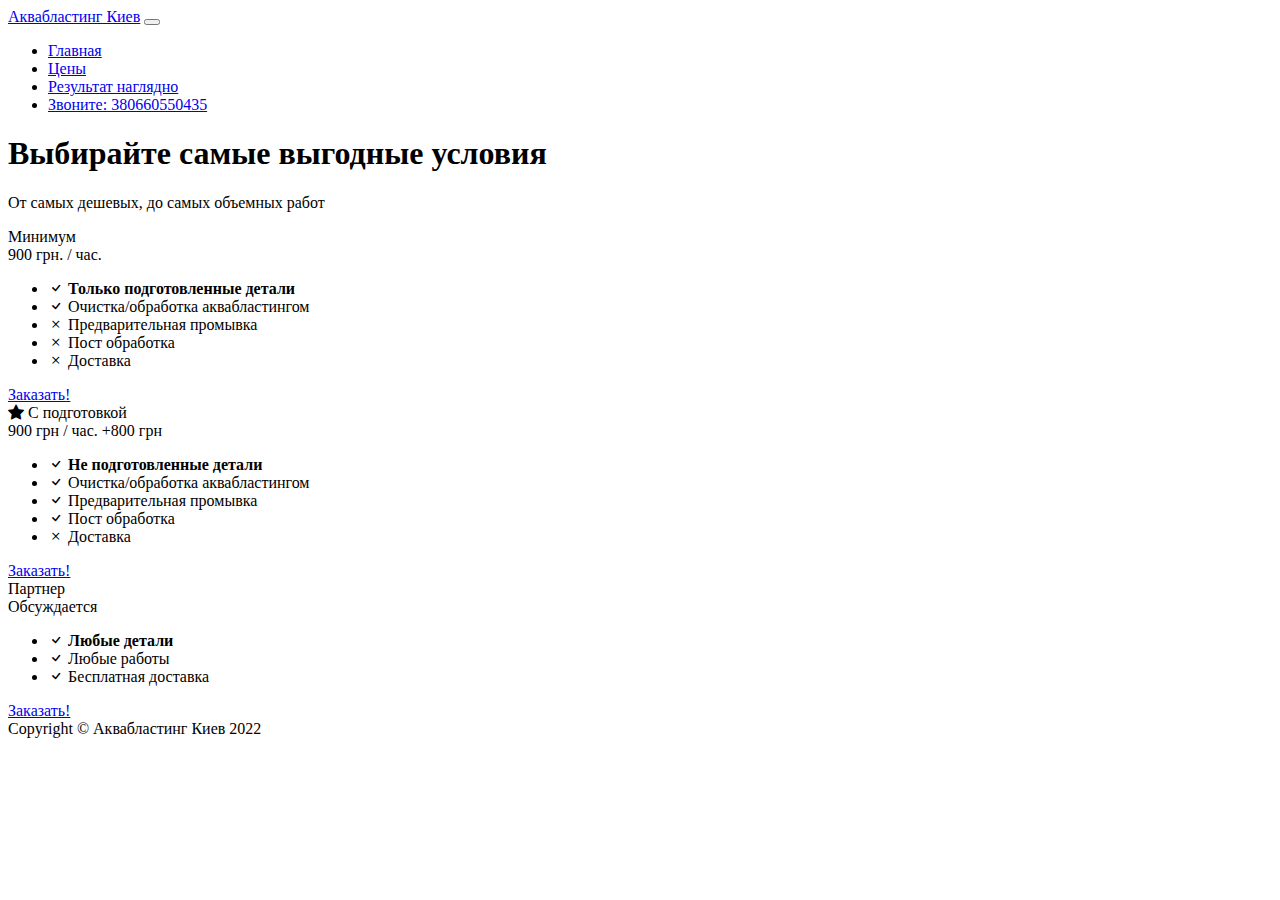
==== pricing.html @ 3852ae4a "change background" ====
<!DOCTYPE html>
<html lang="en">
    <head>
        <meta charset="utf-8" />
        <meta name="viewport" content="width=device-width, initial-scale=1, shrink-to-fit=no" />
        <meta name="description" content="" />
        <meta name="author" content="" />
        <title>Modern Business - Start Bootstrap Template</title>
        <!-- Favicon-->
        <link rel="icon" type="image/x-icon" href="assets/pump.ico" />
        <!-- Bootstrap icons-->
        <link href="https://cdn.jsdelivr.net/npm/bootstrap-icons@1.5.0/font/bootstrap-icons.css" rel="stylesheet" />
        <!-- Core theme CSS (includes Bootstrap)-->
        <link href="css/styles.css" rel="stylesheet" />
    </head>
    <body class="d-flex flex-column">
        <main class="flex-shrink-0">
            <!-- Navigation-->
            <nav class="navbar navbar-expand-lg navbar-dark bg-dark">
                <div class="container px-5">
                    <a class="navbar-brand" href="index.html">Аквабластинг Киев</a>
                    <button class="navbar-toggler" type="button" data-bs-toggle="collapse" data-bs-target="#navbarSupportedContent" aria-controls="navbarSupportedContent" aria-expanded="false" aria-label="Toggle navigation"><span class="navbar-toggler-icon"></span></button>
                    <div class="collapse navbar-collapse" id="navbarSupportedContent">
                        <ul class="navbar-nav ms-auto mb-2 mb-lg-0">
                            <li class="nav-item"><a class="nav-link text-white" href="index.html">Главная</a></li>
                            
                            <li class="nav-item"><a class="nav-link text-white" href="pricing.html">Цены</a></li>
                                                      
                            <li class="nav-item"><a class="nav-link text-white" href="#examples">Результат наглядно</a></li>
                            <li class="nav-item"><a href="tel:380660550435" class="nav-link text-white" >Звоните: 380660550435</a></li>
                        </ul>
                    </div>
                </div>
            </nav>
            <!-- Pricing section-->
            <section class="bg-light py-5">
                <div class="container px-5 my-5">
                    <div class="text-center mb-5">
                        <h1 class="fw-bolder">Выбирайте самые выгодные условия</h1>
                        <p class="lead fw-normal text-muted mb-0">От самых дешевых, до самых объемных работ</p>
                    </div>
                    <div class="row gx-5 justify-content-center">
                        <!-- Pricing card free-->
                        <div class="col-lg-6 col-xl-4">
                            <div class="card mb-5 mb-xl-0">
                                <div class="card-body p-5">
                                    <div class="small text-uppercase fw-bold text-muted">Минимум</div>
                                    <div class="mb-3">
                                        <span class="display-6 fw-bold">900 грн.</span>
                                        <span class="text-muted">/ час.</span>
                                    </div>
                                    <ul class="list-unstyled mb-4">
                                        <li class="mb-2">
                                            <i class="bi bi-check text-primary"></i>
                                            <strong>Только подготовленные детали</strong>
                                        </li>
                                        <li class="mb-2">
                                            <i class="bi bi-check text-primary"></i>
                                            Очистка/обработка аквабластингом
                                        </li>
                                        <li class="mb-2 text-muted">
                                            <i class="bi bi-x"></i>
                                            Предварительная промывка
                                        </li>
                                        <li class="mb-2 text-muted">
                                            <i class="bi bi-x"></i>
                                            Пост обработка
                                        </li>
                                        <li class="mb-2 text-muted">
                                            <i class="bi bi-x"></i>
                                            Доставка
                                        </li>
                                    </ul>
                                    <div class="d-grid"><a class="btn btn-outline-primary" href="index.html#contact-form">Заказать!</a></div>
                                </div>
                            </div>
                        </div>
                        <!-- Pricing card pro-->
                        <div class="col-lg-6 col-xl-4">
                            <div class="card mb-5 mb-xl-0">
                                <div class="card-body p-5">
                                    <div class="small text-uppercase fw-bold">
                                        <i class="bi bi-star-fill text-warning"></i>
                                        С подготовкой
                                    </div>
                                    <div class="mb-3">
                                        <span class="display-6 fw-bold">900 грн</span>
                                        <span class="text-muted">/ час.</span>
                                        <span class="display-6 fw-bold">+800 грн</span>
                                    </div>
                                    <ul class="list-unstyled mb-4">
                                        <li class="mb-2">
                                            <i class="bi bi-check text-primary"></i>
                                            <strong>Не подготовленные детали</strong>
                                        </li>
                                        <li class="mb-2">
                                            <i class="bi bi-check text-primary"></i>
                                            Очистка/обработка аквабластингом
                                        </li>
                                        <li class="mb-2">
                                            <i class="bi bi-check text-primary"></i>
                                            Предварительная промывка 
                                        </li>
                                        <li class="mb-2">
                                            <i class="bi bi-check text-primary"></i>
                                            Пост обработка 
                                        </li>
                                        <li class="text-muted">
                                            <i class="bi bi-x"></i>
                                            Доставка
                                        </li>
                                    </ul>
                                    <div class="d-grid"><a class="btn btn-primary" href="index.html#contact-form">Заказать!</a></div>
                                </div>
                            </div>
                        </div>
                        <!-- Pricing card enterprise-->
                        <div class="col-lg-6 col-xl-4">
                            <div class="card">
                                <div class="card-body p-5">
                                    <div class="small text-uppercase fw-bold text-muted">Партнер</div>
                                    <div class="mb-3">
                                        <span class="display-6 fw-bold">Обсуждается</span>
                                    </div>
                                    <ul class="list-unstyled mb-4">
                                        <li class="mb-2">
                                            <i class="bi bi-check text-primary"></i>
                                            <strong>Любые детали</strong>
                                        </li>
                                        <li class="mb-2">
                                            <i class="bi bi-check text-primary"></i>
                                            Любые работы
                                        </li>
                                        <li class="mb-2">
                                            <i class="bi bi-check text-primary"></i>
                                            Бесплатная доставка
                                        </li>
                                        
                                    </ul>
                                    <div class="d-grid"><a class="btn btn-outline-primary" href="index.html#contact-form">Заказать!</a></div>
                                </div>
                            </div>
                        </div>
                    </div>
                </div>
            </section>
        </main>
        <!-- Footer-->
        <footer class="bg-dark py-4 mt-auto">
            <div class="container px-5">
                <div class="row align-items-center justify-content-between flex-column flex-sm-row">
                    <div class="col-auto"><div class="small m-0 text-white">Copyright &copy; Аквабластинг Киев 2022</div></div>
                </div>
            </div>
        </footer>
        <!-- Bootstrap core JS-->
        <script src="https://cdn.jsdelivr.net/npm/bootstrap@5.1.3/dist/js/bootstrap.bundle.min.js"></script>
        <!-- Core theme JS-->
        <script src="js/scripts.js"></script>
    </body>
</html>
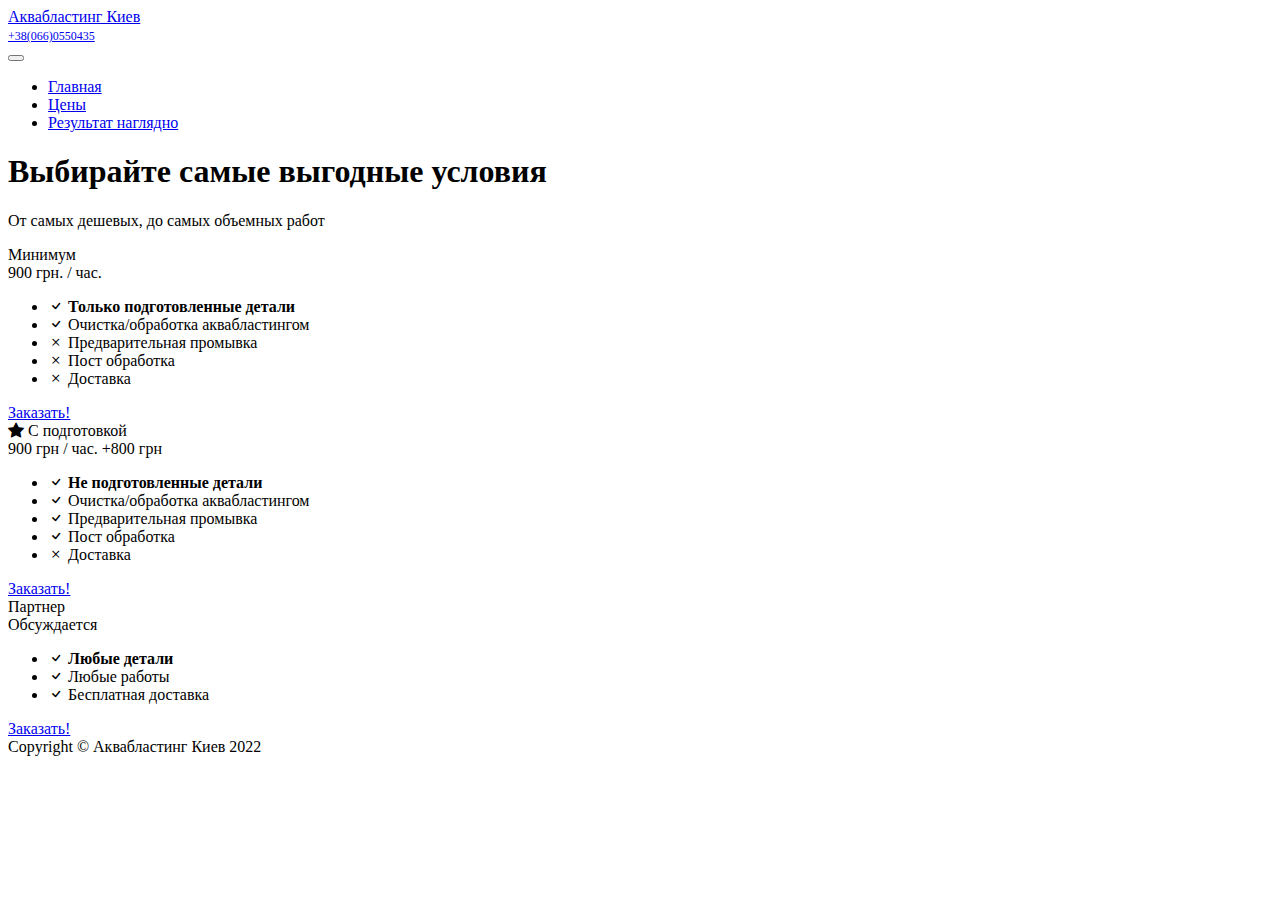
==== commit 937656b3: "Little fixes" ====
--- a/pricing.html
+++ b/pricing.html
@@ -19,6 +19,7 @@
             <nav class="navbar navbar-expand-lg navbar-dark bg-dark">
                 <div class="container px-5">
                     <a class="navbar-brand" href="index.html">Аквабластинг Киев</a>
+                    <li class="nav-item"><a href="tel:380660550435" style="font-size: 12px;" class="nav-link text-white" >+38(066)0550435</a></li>
                     <button class="navbar-toggler" type="button" data-bs-toggle="collapse" data-bs-target="#navbarSupportedContent" aria-controls="navbarSupportedContent" aria-expanded="false" aria-label="Toggle navigation"><span class="navbar-toggler-icon"></span></button>
                     <div class="collapse navbar-collapse" id="navbarSupportedContent">
                         <ul class="navbar-nav ms-auto mb-2 mb-lg-0">
@@ -27,7 +28,6 @@
                             <li class="nav-item"><a class="nav-link text-white" href="pricing.html">Цены</a></li>
                                                       
                             <li class="nav-item"><a class="nav-link text-white" href="#examples">Результат наглядно</a></li>
-                            <li class="nav-item"><a href="tel:380660550435" class="nav-link text-white" >Звоните: 380660550435</a></li>
                         </ul>
                     </div>
                 </div>
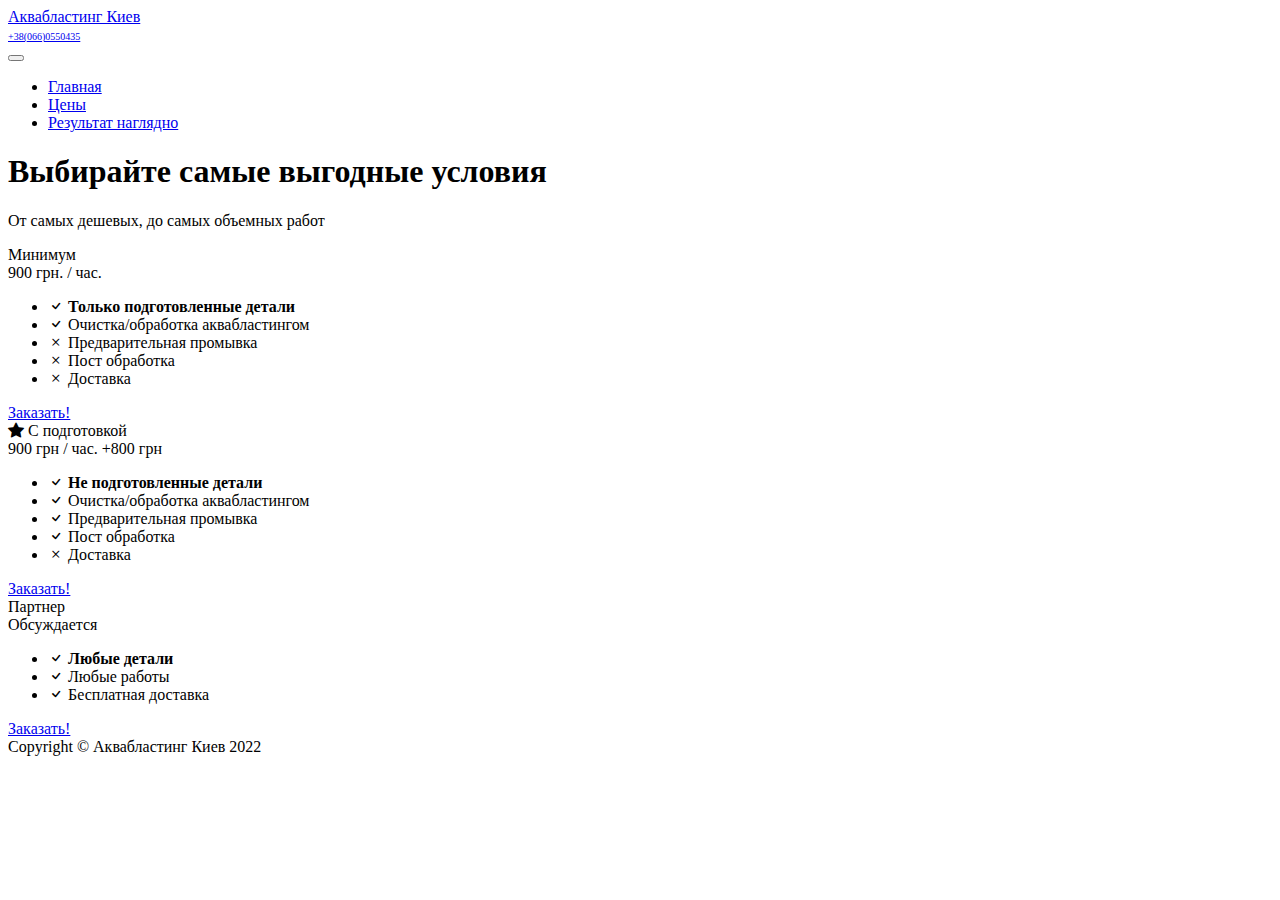
==== commit cd1f73d2: "Little fixes" ====
--- a/pricing.html
+++ b/pricing.html
@@ -18,8 +18,8 @@
             <!-- Navigation-->
             <nav class="navbar navbar-expand-lg navbar-dark bg-dark">
                 <div class="container px-5">
-                    <a class="navbar-brand" href="index.html">Аквабластинг Киев</a>
-                    <li class="nav-item"><a href="tel:380660550435" style="font-size: 12px;" class="nav-link text-white" >+38(066)0550435</a></li>
+                    <a style="font-size: 16px;"  class="navbar-brand" href="index.html">Аквабластинг Киев</a>
+                    <li class="nav-item"><a href="tel:380660550435" style="font-size: 10px;" class="nav-link text-white" >+38(066)0550435</a></li>
                     <button class="navbar-toggler" type="button" data-bs-toggle="collapse" data-bs-target="#navbarSupportedContent" aria-controls="navbarSupportedContent" aria-expanded="false" aria-label="Toggle navigation"><span class="navbar-toggler-icon"></span></button>
                     <div class="collapse navbar-collapse" id="navbarSupportedContent">
                         <ul class="navbar-nav ms-auto mb-2 mb-lg-0">
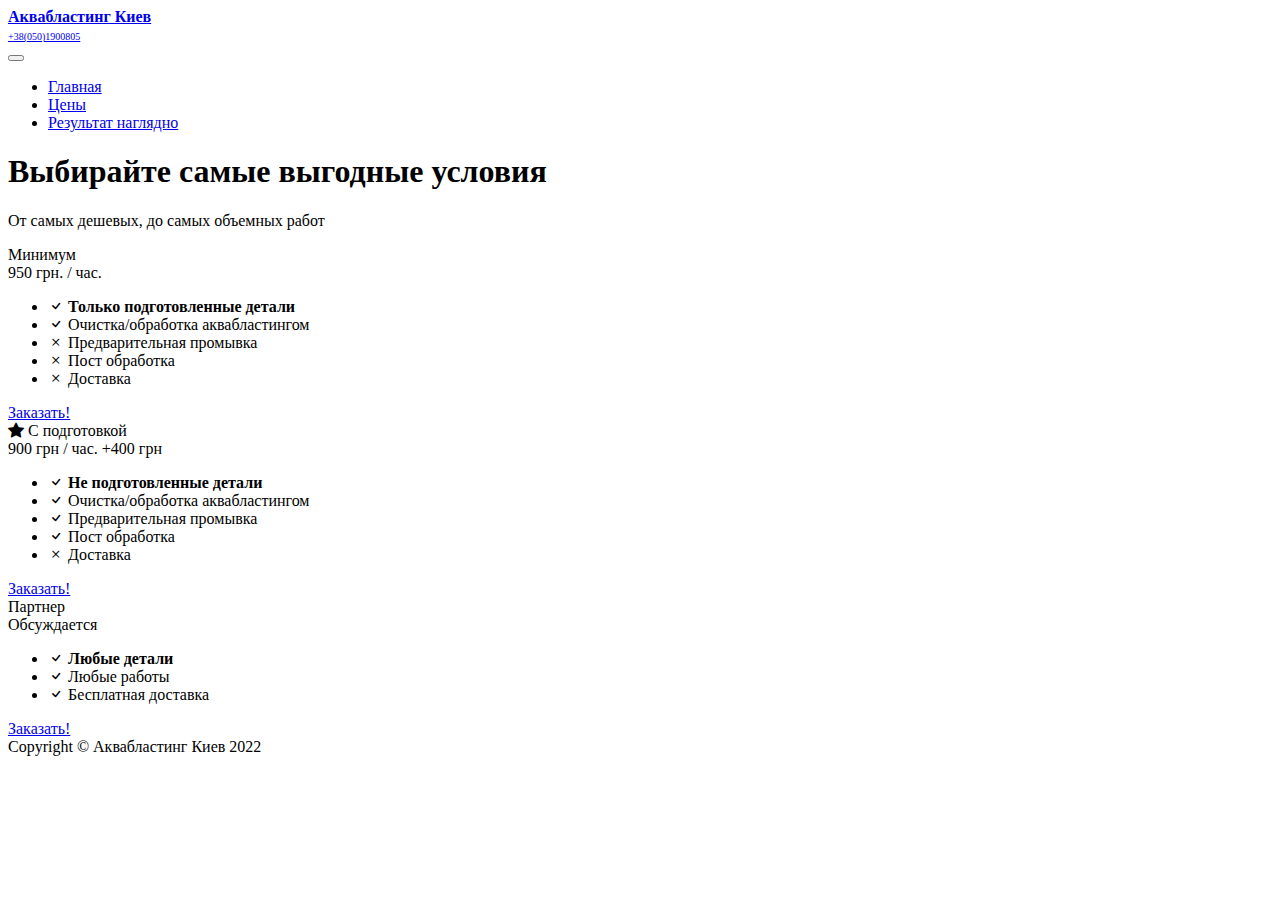
==== commit ac1b1e17: "Change phone number" ====
--- a/pricing.html
+++ b/pricing.html
@@ -13,13 +13,13 @@
         <!-- Core theme CSS (includes Bootstrap)-->
         <link href="css/styles.css" rel="stylesheet" />
     </head>
-    <body class="d-flex flex-column">
+    <body style="padding-top: 0px;" class="d-flex flex-column">
         <main class="flex-shrink-0">
             <!-- Navigation-->
-            <nav class="navbar navbar-expand-lg navbar-dark bg-dark">
+            <nav class="navbar navbar-expand-lg navbar-dark bg-dark fixed-top">
                 <div class="container px-5">
-                    <a style="font-size: 16px;"  class="navbar-brand" href="index.html">Аквабластинг Киев</a>
-                    <li class="nav-item"><a href="tel:380660550435" style="font-size: 10px;" class="nav-link text-white" >+38(066)0550435</a></li>
+                    <a style="font-size: 16px; font-weight: bold;"  class="navbar-brand" href="index.html">Аквабластинг Киев</a>
+                    <li class="nav-item"><a href="tel:0501900805" style="font-size: 10px;" class="nav-link text-white" >+38(050)1900805</a></li>
                     <button class="navbar-toggler" type="button" data-bs-toggle="collapse" data-bs-target="#navbarSupportedContent" aria-controls="navbarSupportedContent" aria-expanded="false" aria-label="Toggle navigation"><span class="navbar-toggler-icon"></span></button>
                     <div class="collapse navbar-collapse" id="navbarSupportedContent">
                         <ul class="navbar-nav ms-auto mb-2 mb-lg-0">
@@ -46,7 +46,7 @@
                                 <div class="card-body p-5">
                                     <div class="small text-uppercase fw-bold text-muted">Минимум</div>
                                     <div class="mb-3">
-                                        <span class="display-6 fw-bold">900 грн.</span>
+                                        <span class="display-6 fw-bold">950 грн.</span>
                                         <span class="text-muted">/ час.</span>
                                     </div>
                                     <ul class="list-unstyled mb-4">
@@ -86,7 +86,7 @@
                                     <div class="mb-3">
                                         <span class="display-6 fw-bold">900 грн</span>
                                         <span class="text-muted">/ час.</span>
-                                        <span class="display-6 fw-bold">+800 грн</span>
+                                        <span class="display-6 fw-bold">+400 грн</span>
                                     </div>
                                     <ul class="list-unstyled mb-4">
                                         <li class="mb-2">
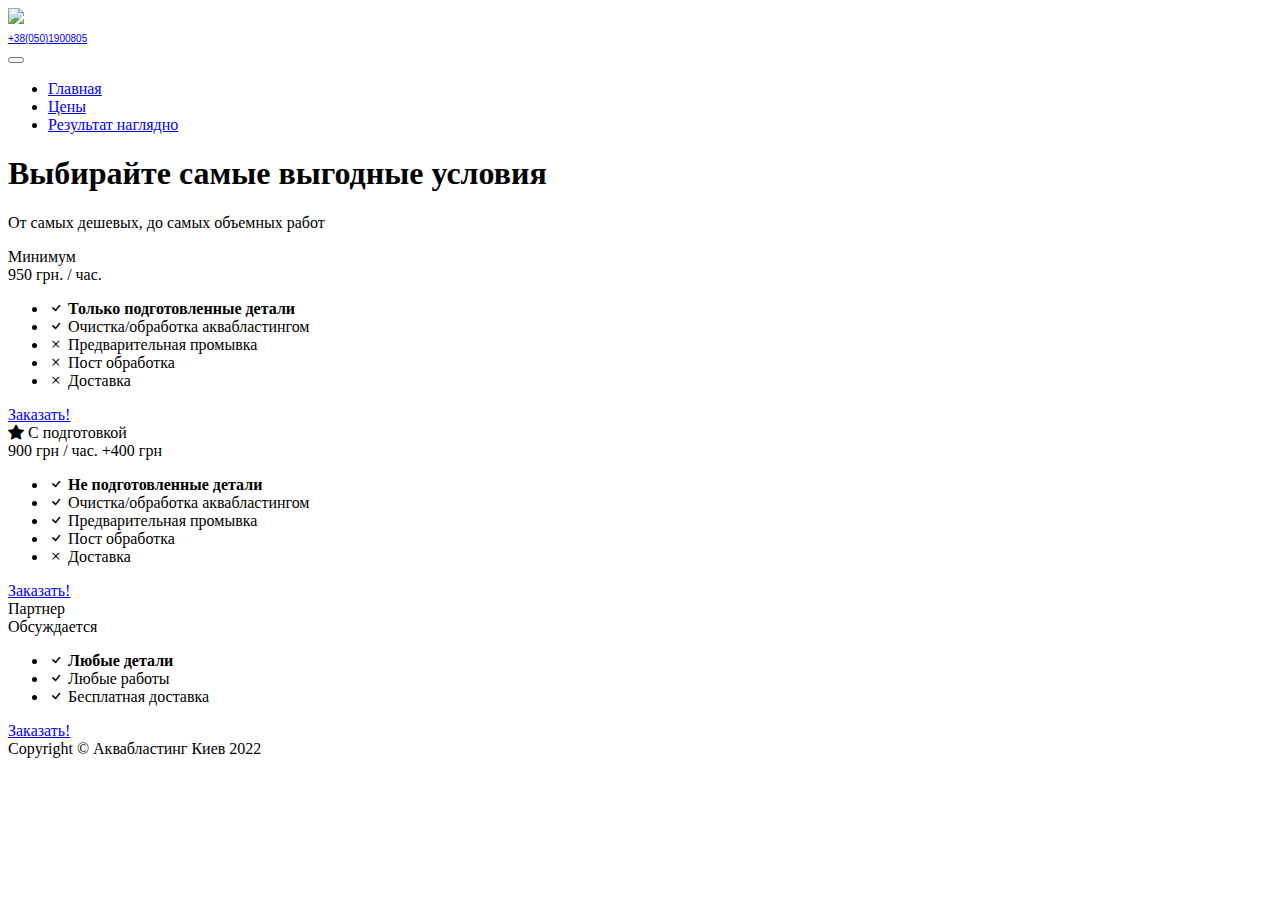
==== commit f7a81066: "Fix logo" ====
--- a/pricing.html
+++ b/pricing.html
@@ -18,8 +18,8 @@
             <!-- Navigation-->
             <nav class="navbar navbar-expand-lg navbar-dark bg-dark fixed-top">
                 <div class="container px-5">
-                    <a style="font-size: 16px; font-weight: bold;"  class="navbar-brand" href="index.html">Аквабластинг Киев</a>
-                    <li class="nav-item"><a href="tel:0501900805" style="font-size: 10px;" class="nav-link text-white" >+38(050)1900805</a></li>
+                    <a style="font-size: 15px; font-weight: bold;"  class="navbar-brand" href="index.html"><img height=20 src="img/logo.png"></a>
+                    <div class="nav-item"><a href="tel:0501900805" style="font-size: 10px; font-family: Cabin,sans-serif;" class="nav-link text-white">+38(050)1900805</a></div>
                     <button class="navbar-toggler" type="button" data-bs-toggle="collapse" data-bs-target="#navbarSupportedContent" aria-controls="navbarSupportedContent" aria-expanded="false" aria-label="Toggle navigation"><span class="navbar-toggler-icon"></span></button>
                     <div class="collapse navbar-collapse" id="navbarSupportedContent">
                         <ul class="navbar-nav ms-auto mb-2 mb-lg-0">
